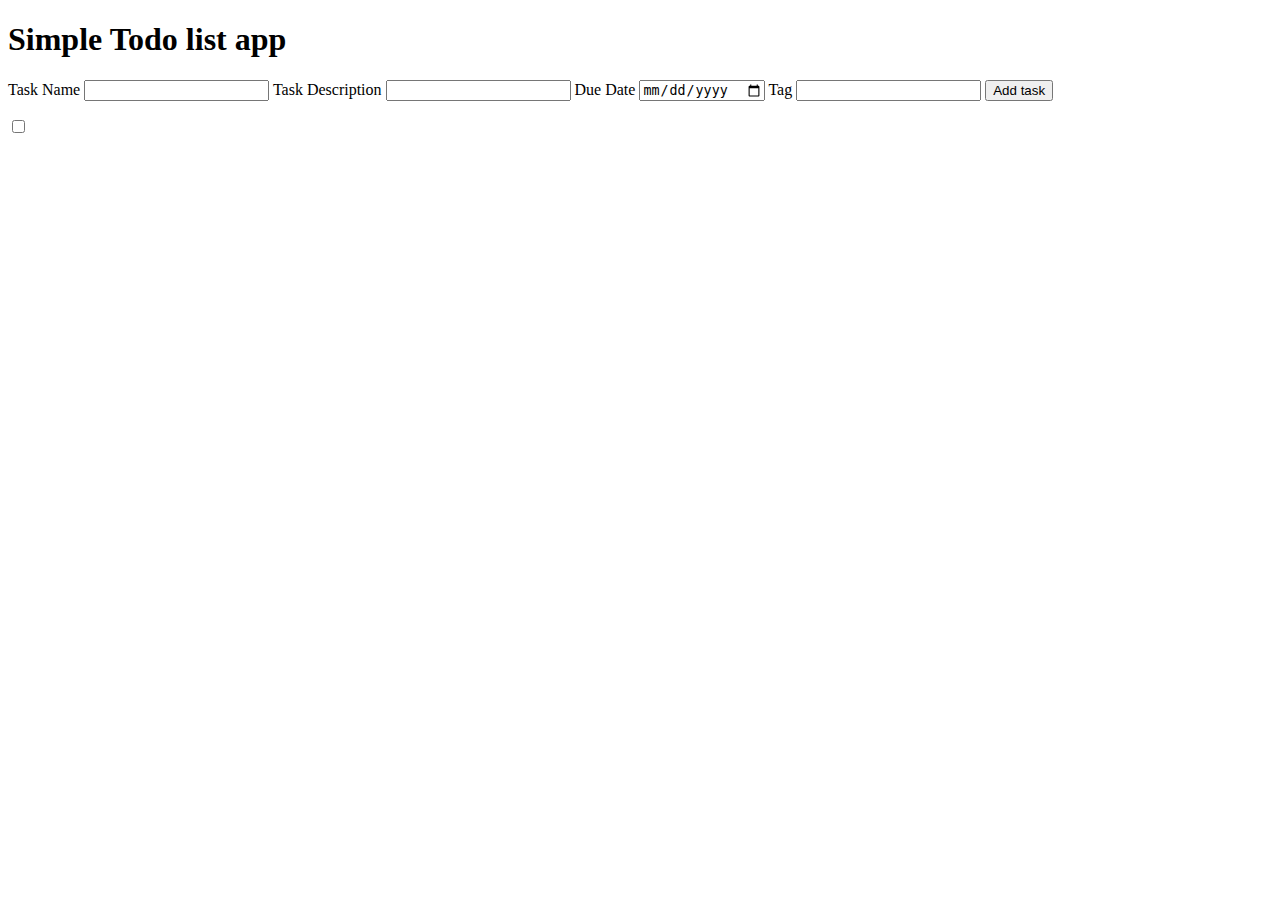
==== todo-list/index.html @ 837817e3 "Add basic todolist task adding" ====
<!DOCTYPE html>
<html lang="en">
<head>
  <meta charset="UTF-8">
  <meta name="viewport" content="width=device-width, initial-scale=1.0">
  <title>Simple Todo list</title>
  <script defer src="app.js"></script>
</head>
<body>
  <h1>Simple Todo list app</h1>
  <form action="">
    <label for="task">Task Name</label>
    <input name="task" id="task" type="text">
    <label for="desc">Task Description</label>
    <input name="desc" id="desc" type="text">
    <label for="date">Due Date</label>
    <input name="date" id="date" type="date">
    <label for="tag">Tag</label>
    <input name="tah" id="tag" type="text">
    <button id="submit" type="submit">Add task</button>
  </form>
  <p id="todos"></p>
  <input type="checkbox">

</body>
</html>
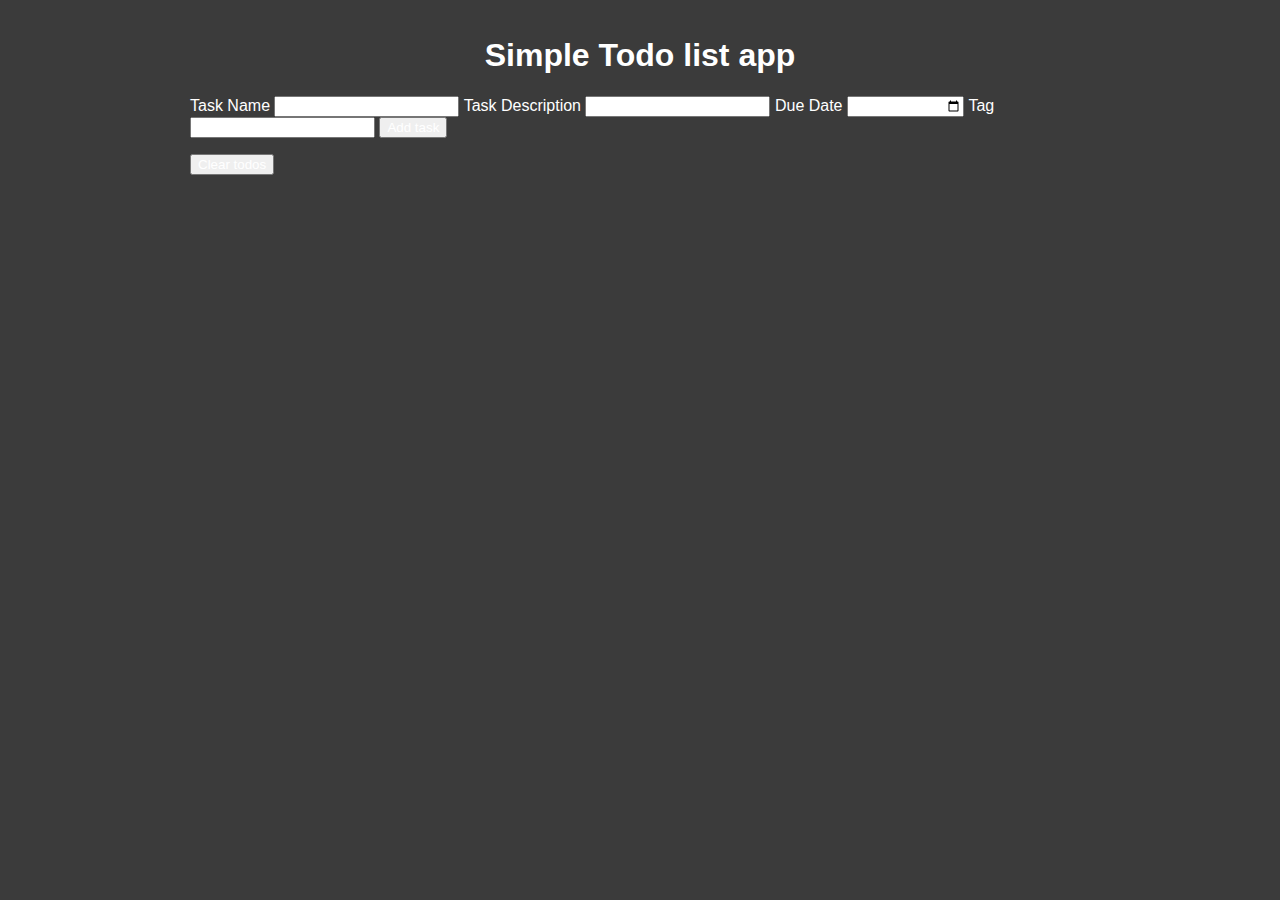
==== commit ad421313: "Mostly finished tofo app" ====
--- a/todo-list/index.html
+++ b/todo-list/index.html
@@ -4,23 +4,36 @@
   <meta charset="UTF-8">
   <meta name="viewport" content="width=device-width, initial-scale=1.0">
   <title>Simple Todo list</title>
-  <script defer src="app.js"></script>
+  <link rel="stylesheet" href="style.css">
+
+  <!-- JavaScript -->
+  <script src="js/moment-lib.js"></script>
+  <script defer src="js/sorting.js"></script>
+  <script defer src="js/functions.js"></script>
+  <script defer src="js/app.js"></script>
+  <!-- Scripts have to be loaded in order of priority -->
+
 </head>
 <body>
   <h1>Simple Todo list app</h1>
   <form action="">
-    <label for="task">Task Name</label>
-    <input name="task" id="task" type="text">
-    <label for="desc">Task Description</label>
-    <input name="desc" id="desc" type="text">
-    <label for="date">Due Date</label>
-    <input name="date" id="date" type="date">
-    <label for="tag">Tag</label>
-    <input name="tah" id="tag" type="text">
-    <button id="submit" type="submit">Add task</button>
+    <div class="form">
+      <label for="task">Task Name</label>
+      <input name="task" id="task" type="text">
+      <label for="desc">Task Description</label>
+      <input name="desc" id="desc" type="text">
+      <label for="date">Due Date</label>
+      <input name="date" id="date" type="date">
+      <label for="tag">Tag</label>
+      <input name="tah" id="tag" type="text">
+      <button id="submit" type="submit">Add task</button>
+    </div>
+    
   </form>
   <p id="todos"></p>
-  <input type="checkbox">
-
+  <button onclick="todosArray = []; displayTodos(); updateLocalStorage();">Clear todos</button>
+  <!-- <form action="">
+    <input type="search" name="" id="">
+  </form> -->
 </body>
 </html>--- a/todo-list/style.css
+++ b/todo-list/style.css
@@ -0,0 +1,39 @@
+:root {
+ --bg-clr: #3b3b3b;
+ --light-bg-clr: #5a5a5a;
+}
+* {
+  /* padding:0;
+  margin: 0; */
+  color: white;
+  font-family: Arial, Helvetica, sans-serif;
+}
+body {
+  background-color: var(--bg-clr);
+  max-width: 900px;
+  margin: 0 auto;
+  padding:16px;
+}
+h1 {
+  text-align: center;
+}
+form {
+  display: flex;
+  flex-direction: column;
+}
+.todo-item {
+  background-color: var(--light-bg-clr);
+  padding:16px;
+  border-radius: 16px;
+  margin-bottom: 16px;
+  display: grid;
+  grid-template-columns: 90% 10%;
+}
+.todo-checkbox input {
+  width: 30%;
+  aspect-ratio: 1/1;
+  margin:0;
+  border: none;
+  border-radius: 100px;
+  background-color: var(--bg-clr);
+}